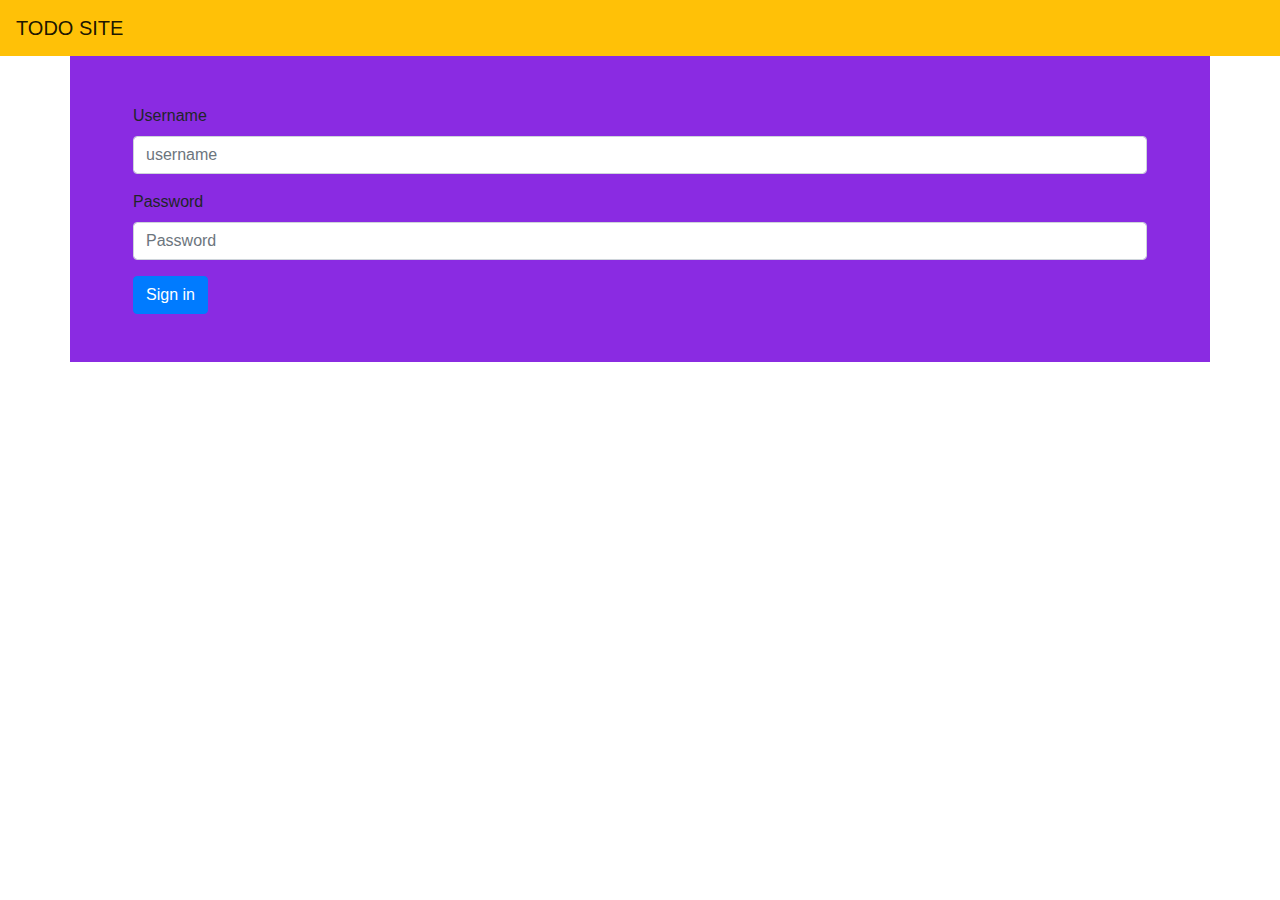
==== index.html @ 468d0bd3 "first commit" ====
<!DOCTYPE html>
<html lang="en">
<head>
    <link rel="stylesheet" href="https://cdn.jsdelivr.net/npm/bootstrap@4.6.1/dist/css/bootstrap.min.css" integrity="sha384-zCbKRCUGaJDkqS1kPbPd7TveP5iyJE0EjAuZQTgFLD2ylzuqKfdKlfG/eSrtxUkn" crossorigin="anonymous">
    <script src="https://cdn.jsdelivr.net/npm/jquery@3.5.1/dist/jquery.slim.min.js" integrity="sha384-DfXdz2htPH0lsSSs5nCTpuj/zy4C+OGpamoFVy38MVBnE+IbbVYUew+OrCXaRkfj" crossorigin="anonymous"></script>
    <script src="https://cdn.jsdelivr.net/npm/bootstrap@4.6.1/dist/js/bootstrap.bundle.min.js" integrity="sha384-fQybjgWLrvvRgtW6bFlB7jaZrFsaBXjsOMm/tB9LTS58ONXgqbR9W8oWht/amnpF" crossorigin="anonymous"></script>
    <link rel="stylesheet" href="./css/style.css">
    <link rel="stylesheet" href="./css/bootstrap.min.css">
    <title>ToDo</title>
</head>
<body>
    <!-- Image and text -->
    <nav class="navbar navbar-light bg-warning">
        <a class="navbar-brand" href="#">
            <!-- <img src="/docs/4.6/assets/brand/bootstrap-solid.svg" width="30" height="30" class="d-inline-block align-top" alt=""> -->
             TODO SITE
        </a>
  </nav>
    <!-- navbar ends -->


<div class="container">
    <form class="p-5">
        

        <div class="form-group">
          <label for="exampleDropdownFormEmail2">Username</label>
          <input type="text" class="form-control" id="username" placeholder="username">
        </div>
        <div class="form-group">
          <label for="exampleDropdownFormPassword2">Password</label>
          <input type="password" class="form-control" id="password" placeholder="Password">
        </div>
        <div class="form-group">
          <!-- <div class="form-check">
            <input type="checkbox" class="form-check-input" id="dropdownCheck2">
            <label class="form-check-label" for="dropdownCheck2">
              Remember me
            </label>
          </div> -->
        </div>
        <button type="submit" id="submit" class="btn btn-primary">Sign in</button>
      </form>
    </div>
</body>
</html>
---- css/style.css ----
*{
    margin: 0%;
    padding: 0%;
}
.container{
    background-color: blueviolet;
}
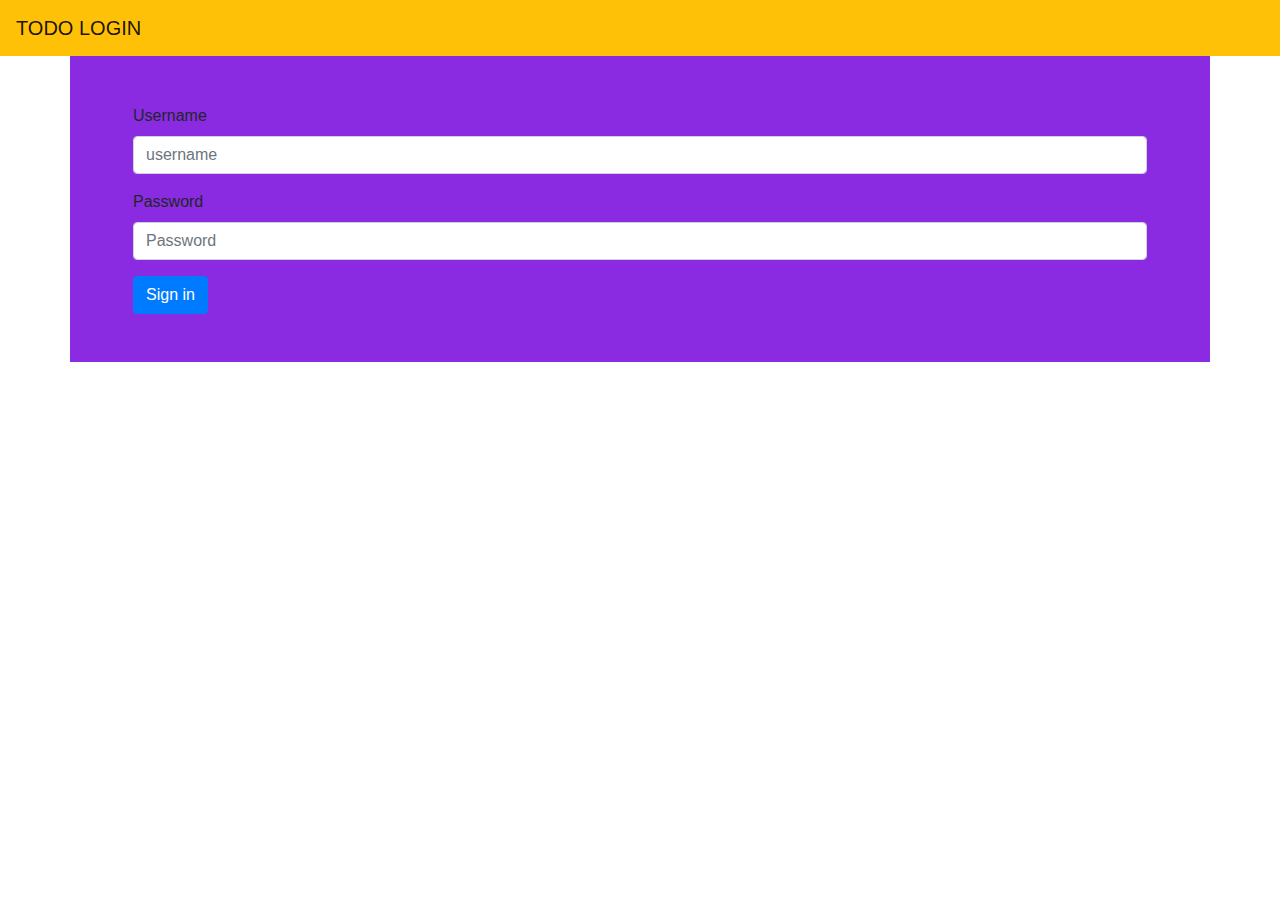
==== commit 5f6391b2: "promis added" ====
--- a/index.html
+++ b/index.html
@@ -13,14 +13,14 @@
     <nav class="navbar navbar-light bg-warning">
         <a class="navbar-brand" href="#">
             <!-- <img src="/docs/4.6/assets/brand/bootstrap-solid.svg" width="30" height="30" class="d-inline-block align-top" alt=""> -->
-             TODO SITE
+             TODO LOGIN
         </a>
   </nav>
     <!-- navbar ends -->
 
+<div class="container">
 
-<div class="container">
-    <form class="p-5">
+    <form class="p-5" id="formvalidate"  onsubmit="return validate(username,password,redirect);">
         
 
         <div class="form-group">
@@ -31,16 +31,18 @@
           <label for="exampleDropdownFormPassword2">Password</label>
           <input type="password" class="form-control" id="password" placeholder="Password">
         </div>
-        <div class="form-group">
-          <!-- <div class="form-check">
+        <!-- <div class="form-group">
+           <div class="form-check">
             <input type="checkbox" class="form-check-input" id="dropdownCheck2">
             <label class="form-check-label" for="dropdownCheck2">
               Remember me
             </label>
           </div> -->
-        </div>
+        <!-- </div>  -->
         <button type="submit" id="submit" class="btn btn-primary">Sign in</button>
       </form>
     </div>
+  
+    <script src="./script.js"></script>
 </body>
 </html>--- a/css/style.css
+++ b/css/style.css
@@ -4,4 +4,4 @@
 }
 .container{
     background-color: blueviolet;
-}+}
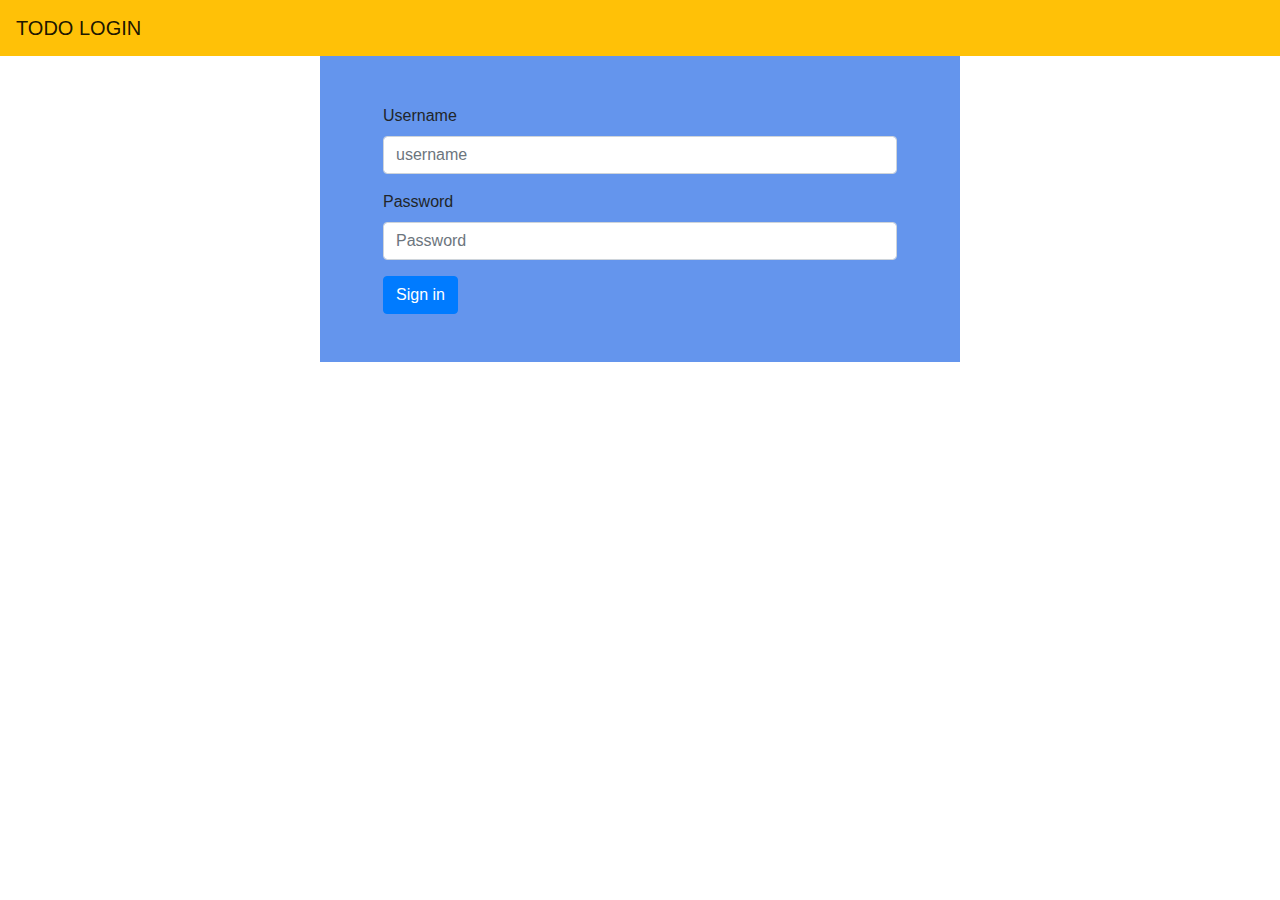
==== commit a191ab78: "update pages" ====
--- a/index.html
+++ b/index.html
@@ -18,7 +18,7 @@
   </nav>
     <!-- navbar ends -->
 
-<div class="container">
+<div class="container h-50 w-50">
 
     <form class="p-5" id="formvalidate"  onsubmit="return validate(username,password,redirect);">
         
--- a/css/style.css
+++ b/css/style.css
@@ -3,5 +3,10 @@
     padding: 0%;
 }
 .container{
-    background-color: blueviolet;
+    background-color: cornflowerblue;
+    /* width: 5rem;
+    height: 20rem; */
 }
+.b2{
+    margin-right: 10px;
+}